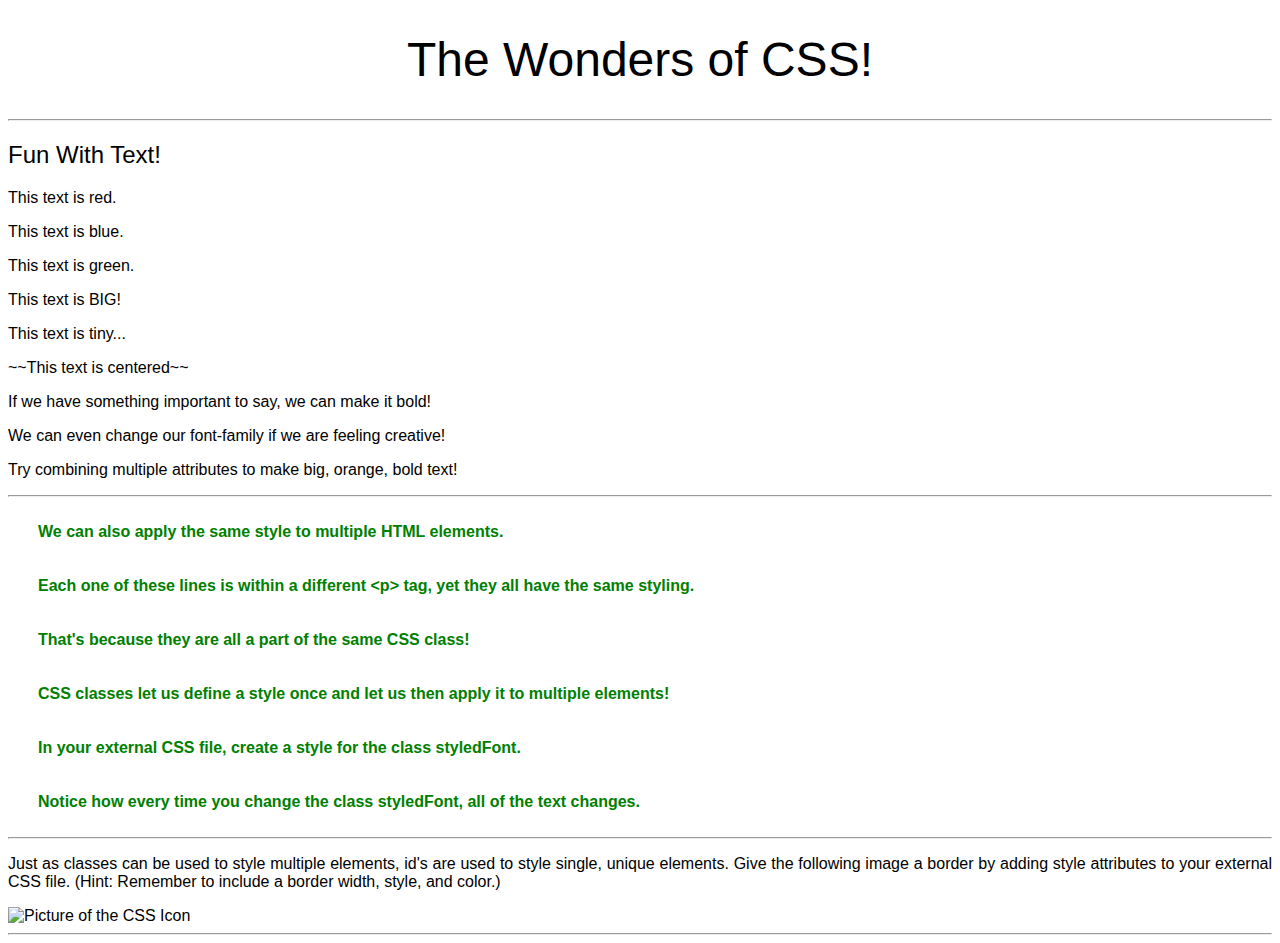
==== PREWORK_OKW/Module-5/Index.html @ f8728d36 "Updating changes to repository" ====
<!DOCTYPE html>
<html>
<head>
    <title>CSS Practice</title>
    <!-- Link to your external CSS -->
    <link rel="stylesheet" type="text/css" href="Style.css"/>

</head>
<body class="body">

    <!-- Center -->
    <h1>The Wonders of CSS!</h1>

    <hr>

    <h2>Fun With Text!</h2>

    <!-- Change text color -->
    <p>This text is red.</p>
    <p>This text is blue.</p>
    <p>This text is green.</p>

    <!-- Change font-size -->
    <p>This text is BIG!</p>
    <p>This text is tiny...</p>

    <!-- Center -->
    <p>~~This text is centered~~</p>

    <!-- Bold -->
    <p>If we have something important to say, we can make it bold!</p>

    <!-- Change font -->
    <p>We can even change our font-family if we are feeling creative!</p>

    <!-- Multiple attributes -->
    <p>Try combining multiple attributes to make big, orange, bold text!</p>

    <hr>

    <!-- Classes -->
    <p class="styledFont">We can also apply the same style to multiple HTML elements.</p>
    <p class="styledFont">Each one of these lines is within a different &ltp&gt tag, yet they all have the same styling.</p>
    <p class="styledFont">That's because they are all a part of the same CSS class!</p>
    <p class="styledFont">CSS classes let us define a style once and let us then apply it to multiple elements!</p>
    <p class="styledFont">In your external CSS file, create a style for the class styledFont.</p>
    <p class="styledFont">Notice how every time you change the class styledFont, all of the text changes.</p>

    <hr>

    <p>Just as classes can be used to style multiple elements, id's are used to style single, unique elements. Give the following image a border by adding style attributes to your external CSS file. (Hint: Remember to include a border width, style, and color.)</p>

    <!-- Border & id -->
    <img id="styledImage" alt="Picture of the CSS Icon" src="https://www.viewlike.us/wp-content/uploads/2013/04/css3-markup.jpg">

    <hr>

</body>
</html>
---- PREWORK_OKW/Module-5/Style.css ----
body{
    background-color: rgb(red, green, blue);
    font-family: 'Segoe UI', Tahoma, Geneva, Verdana, sans-serif;
}

h1{
    text-align: center;
    font-size: 48px;
    font-weight: bold;
}

h1, h2{
    font-weight: 400;
}

p{
    text-align: justify;    
}

.styledFont{
    padding: 10px 30px;
    font-weight: 700;
    font-style: 'Times New Roman';
    color: green

}





.highlight{
    font-weight: 700;
    color: forestgreen;
}



ul li{
    list-style-type: square;
    margin-bottom: 10px;
    margin-left: 50px;
}
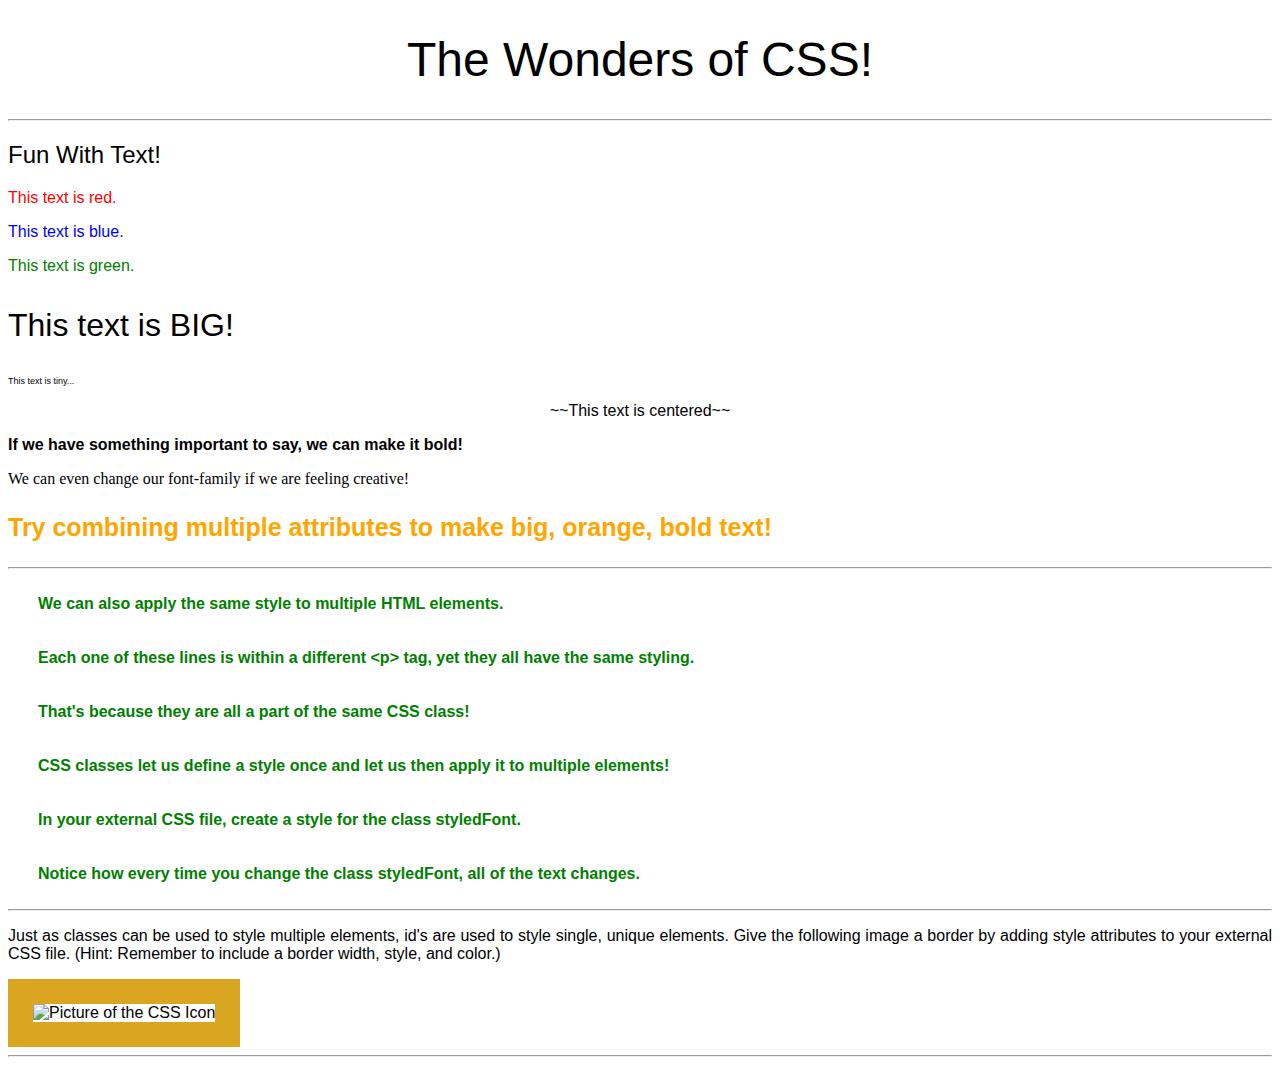
==== commit d6d5e130: "Updates to Module 5" ====
--- a/PREWORK_OKW/Module-5/Index.html
+++ b/PREWORK_OKW/Module-5/Index.html
@@ -3,7 +3,7 @@
 <head>
     <title>CSS Practice</title>
     <!-- Link to your external CSS -->
-    <link rel="stylesheet" type="text/css" href="Style.css"/>
+    <link rel="stylesheet" type="text/css" href="./Style.css"/>
 
 </head>
 <body class="body">
@@ -16,25 +16,25 @@
     <h2>Fun With Text!</h2>
 
     <!-- Change text color -->
-    <p>This text is red.</p>
-    <p>This text is blue.</p>
-    <p>This text is green.</p>
+    <p id="color-red">This text is red.</p>
+    <p id="color-blue">This text is blue.</p>
+    <p id="color-green">This text is green.</p>
 
     <!-- Change font-size -->
-    <p>This text is BIG!</p>
-    <p>This text is tiny...</p>
+    <p id="size-big">This text is BIG!</p>
+    <p id="size-tiny">This text is tiny...</p>
 
     <!-- Center -->
-    <p>~~This text is centered~~</p>
+    <p id="text-center">~~This text is centered~~</p>
 
     <!-- Bold -->
-    <p>If we have something important to say, we can make it bold!</p>
+    <p id="font-bold">If we have something important to say, we can make it bold!</p>
 
     <!-- Change font -->
-    <p>We can even change our font-family if we are feeling creative!</p>
+    <p id="new-font-family">We can even change our font-family if we are feeling creative!</p>
 
     <!-- Multiple attributes -->
-    <p>Try combining multiple attributes to make big, orange, bold text!</p>
+    <p id="multi-attr">Try combining multiple attributes to make big, orange, bold text!</p>
 
     <hr>
 
--- a/PREWORK_OKW/Module-5/Style.css
+++ b/PREWORK_OKW/Module-5/Style.css
@@ -1,6 +1,6 @@
 body{
     background-color: rgb(red, green, blue);
-    font-family: 'Segoe UI', Tahoma, Geneva, Verdana, sans-serif;
+    font-family: 'Segoe UI', Tahoma, Verdana, sans-serif;
 }
 
 h1{
@@ -17,6 +17,44 @@
     text-align: justify;    
 }
 
+#color-red{
+    color:red;
+}
+
+#color-blue{
+    color:blue;
+}
+
+#color-green{
+    color:green;
+}
+
+#size-big{
+    font-size:xx-large;
+}
+
+#size-tiny{
+    font-size:xx-small;
+}
+
+#text-center{
+    text-align:center;
+}
+
+#font-bold{
+    font-weight:bold;
+}
+
+#new-font-family{
+    font-family:'Times New Roman', Times, serif;
+}
+
+#multi-attr{
+    font-size:25px;
+    color:orange;
+    font-weight:bold;
+}
+
 .styledFont{
     padding: 10px 30px;
     font-weight: 700;
@@ -25,19 +63,8 @@
 
 }
 
-
-
-
-
-.highlight{
-    font-weight: 700;
-    color: forestgreen;
+#styledImage{
+    border-width:25px;
+    border-style:solid;
+    border-color:goldenrod;
 }
-
-
-
-ul li{
-    list-style-type: square;
-    margin-bottom: 10px;
-    margin-left: 50px;
-}